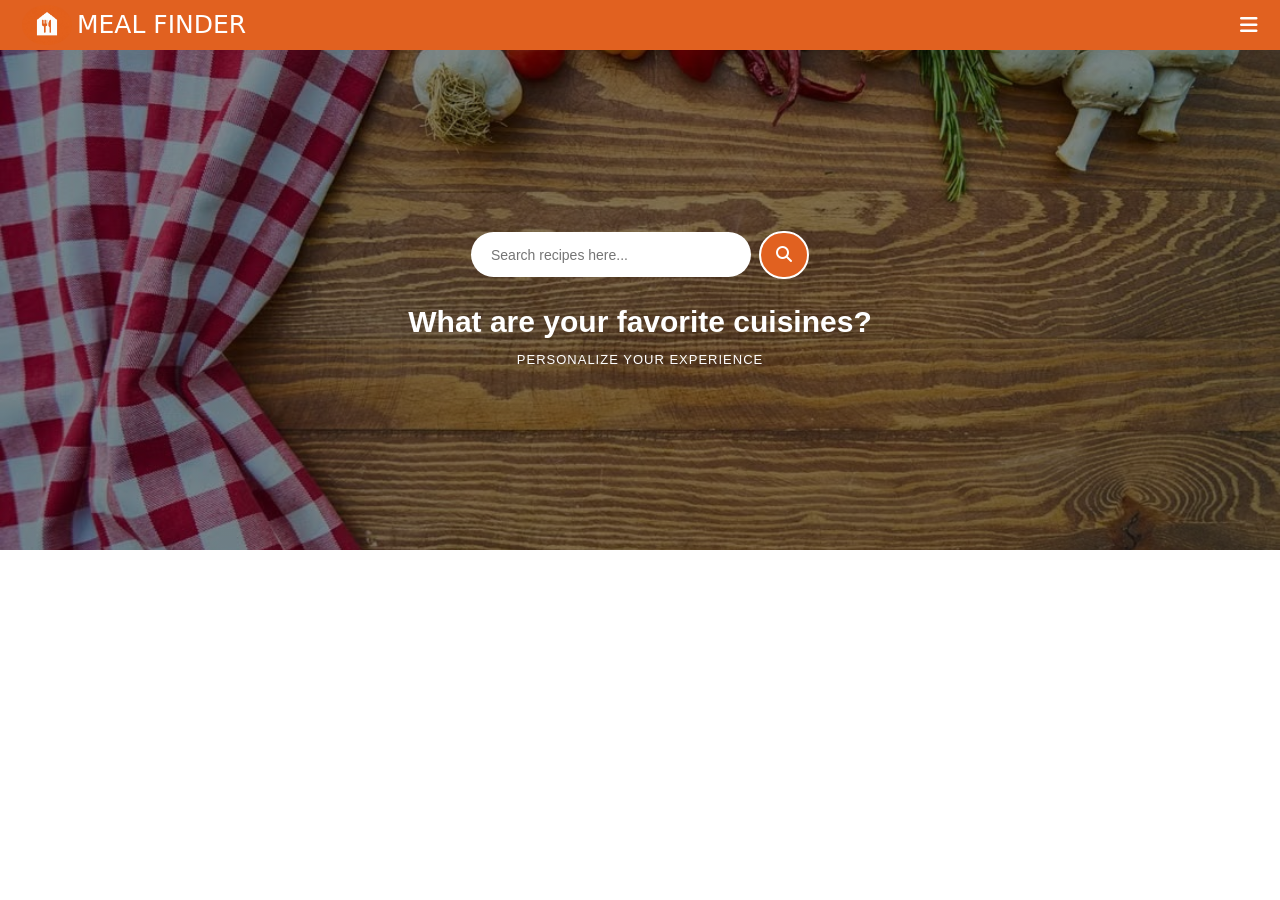
==== second.html @ d17a3c5a "added the navbar and banner of the second page" ====
<!DOCTYPE html>
<html lang="en">

<head>
    <meta charset="UTF-8">
    <meta name="viewport" content="width=device-width, initial-scale=1.0">

    <title>Meal Finder</title>

    <link rel="stylesheet" href="style.css">

    <!-- Bootstrap CSS -->
    <link href="https://cdn.jsdelivr.net/npm/bootstrap@5.3.3/dist/css/bootstrap.min.css"
        rel="stylesheet">

    <!-- Font Awesome -->
    <link rel="stylesheet"
        href="https://cdnjs.cloudflare.com/ajax/libs/font-awesome/6.7.2/css/all.min.css">

</head>

<body>

    <!-- NAVBAR - DON'T CHANGE -->
    <nav>

        <div class="container-fluid d-flex justify-content-between align-items-center">

            <!-- Logo -->
            <div class="nav">

                <img src="/nav-img.jpeg" alt="Meal Finder">

                <h1>MEAL FINDER</h1>

            </div>

            <!-- Hamburger -->
            <div class="menu">

                <button
                    class="btn"
                    type="button"
                    data-bs-toggle="offcanvas"
                    data-bs-target="#offcanvasRight"
                    aria-controls="offcanvasRight">

                    <i class="fa-solid fa-bars"></i>

                </button>

            </div>

        </div>


        <!-- OFFCANVAS - DON'T CHANGE -->

        <div class="offcanvas offcanvas-end"
            tabindex="-1"
            id="offcanvasRight"
            aria-labelledby="offcanvasRightLabel">

            <div class="offcanvas-header">

                <h5 class="offcanvas-title"
                    id="offcanvasRightLabel">

                    MEAL FINDER

                </h5>

                <button
                    type="button"
                    class="btn-close"
                    data-bs-dismiss="offcanvas"
                    aria-label="Close">
                </button>

            </div>

            <div class="offcanvas-body">

                <h5>Food Categories</h5>

                <div id="categories"></div>

            </div>

        </div>

    </nav>


    <!-- HERO SECTION -->

    <section class="hero">

        <div class="div1">

            <div class="search-box">

                <input
                    type="search"
                    placeholder="Search recipes here..." id="search">

                <a href="" id="search-btn">
                    <i class="fa-solid fa-magnifying-glass"></i>
                </a>

            </div>

            <h1>What are your favorite cuisines?</h1>

            <p>PERSONALIZE YOUR EXPERIENCE</p>

        </div>

    </section>

    <div id="mealDesc"></div>
    
    <div id="mealTitle"></div>
    

    <div id="mealCards"></div>

    

    <!-- Bootstrap JS -->

    <script src="https://cdn.jsdelivr.net/npm/bootstrap@5.3.3/dist/js/bootstrap.bundle.min.js">
    </script>

    <!-- Your JS -->

    <script src="second.js"></script>

</body>

</html>
---- style.css ----
* {
    margin: 0;
    padding: 0;
    box-sizing: border-box;
}


/*NAVBAR*/

nav {
    background-color: #E16120;
    padding: 5px 10px;
    height: 50px;
}

.nav {
    display: flex;
    align-items: center;
    gap: 5px;
}

.nav img {
    width: 50px;
    height: 40px;
    border-radius: 50%;
}

.nav h1 {
    font-size: 25px;
    margin: 0;
    color: white;
}

.menu button {
    font-size: 20px;
    border: none;
    padding: 0;
}

div button i {
    color: white;
}

#search-btn{
    color: white;
    background-color: #E16120;
    border: 2px solid white;
    border-radius: 50px;
    padding: 10px;
    width: 50px;

    
}

/*OFFCANVAS*/

.category {
    padding: 12px;
    border-bottom: 1px solid #ddd;
    cursor: pointer;
}

.category:hover {
    background-color: orange;
}


/* BANNER */

.hero {
    width: 100%;
    height: 500px;

    background-image:
        linear-gradient(
            rgba(0, 0, 0, 0.45),
            rgba(0, 0, 0, 0.45)
        ),
        url("bg-img.jpeg");

    background-position: center;
    background-size: cover;
    background-repeat: no-repeat;

    display: flex;
    justify-content: center;
    align-items: center;

    text-align: center;

    font-family: Arial, Helvetica, sans-serif;
}


/* Hero content */

.div1 {
    width: 100%;
    padding: 20px;
}


/* SEARCH BOX */

.search-box {
    display: flex;
    justify-content: center;
    align-items: center;

    gap: 8px;
}


.search-box input {
    width: 280px;
    height: 45px;

    border-radius: 30px;

    border: none;
    outline: none;

    padding: 0 20px;

    font-size: 14px;
}


.search-box button {
    width: 45px;
    height: 45px;

    border-radius: 50%;

    border: 1px solid white;

    background-color: #E16120;

    display: flex;
    justify-content: center;
    align-items: center;

    cursor: pointer;
}


.search-box button i {
    color: white;
    font-size: 16px;
}


/* HERO TEXT */

.div1 h1 {
    color: white;

    font-size: 30px;

    margin-top: 25px;
    margin-bottom: 10px;

    font-weight: bold;
    
}


.div1 p {
    color: white;

    font-size: 13px;

    margin: 0;

    letter-spacing: 1px;
}


/* CATEGORY SECTION */

.category-section {
    width: 100%;

    background-color: #f5f5f5;

    min-height: 500px;

    padding: 45px 30px;
}


/* CATEGORY HEADING */

.category-heading {
    width: 100%;

    margin-bottom: 30px;
}


.category-heading h1 {
    font-size: 30px;

    letter-spacing: 3px;

    color: #222;

    margin-bottom: 8px;
}


.orange-line {
    width: 80px;
    height: 3px;

    background-color: #E16120;
}


/* CATEGORY CARDS */

#cards {
    width: 100%;

    display: grid;

    grid-template-columns: repeat(4, 1fr);

    gap: 20px;
}


/* CARD */

.card {
    position: relative;

    width: 100%;
    height: 150px;

    background-color: white;

    border: none;

    border-radius: 0;

    box-shadow: 0 2px 8px rgba(0, 0, 0, 0.12);

    overflow: hidden;

    padding: 8px;
}


/* IMAGE */

.card img {
    width: 100%;
    height: 100%;

    object-fit: contain;

    display: block;
}


/* CATEGORY LABEL */

.card span {
    position: absolute;

    top: 10px;
    right: 10px;

    background-color: #E16120;

    color: white;

    font-size: 12px;

    padding: 4px 7px;

    font-weight: bold;

    border-radius: 5px;
}


#mealCards{
    display: grid;
    grid-template-columns: repeat(5,1fr);
    gap: 25px;
    padding: 20px;
    line-height: 20px;
}

.meal-cards{
    position: relative;
    background-color: white;
    border-radius: 0px;
    overflow: hidden;
    box-shadow: 0 0.5px 6px black;
    margin-top: 20px;
    
}

.meal-cards img{
    width: 100%;
    height: 150px;
    object-fit: cover;
}

.meal-cards h3{
    padding: 0 15px 10px;
    color: #E16120;
}

.meal-Title{
    padding: 20px;
    background-color: #f5f5f5;
}

.meal-category{
    position: absolute;
    top: 10px;
    right: 10px;
    text-decoration: none;
    color: #E16120;
    background-color: white;
    border-radius: 20px;
    padding: 7px;
    
}

.itemCheck{
    text-decoration: none;
    color: black;
}

#mealLine{
    background-color: #E16120;
    height: 4px;
    width: 60px;
    margin-top: 10px;
}
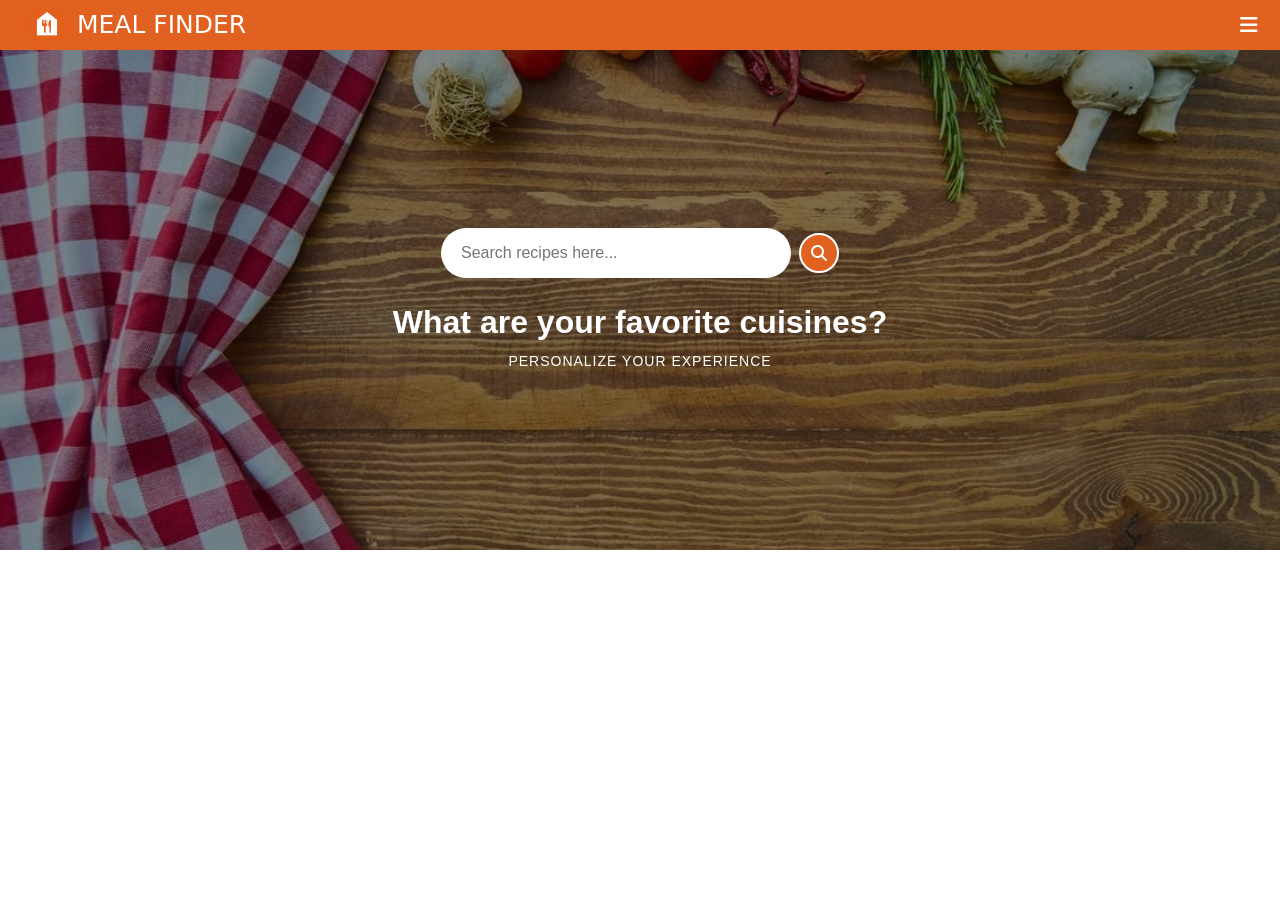
==== commit 593b13f1: "related meals appearing by clicking category cards and hamberger menu items" ====
--- a/second.html
+++ b/second.html
@@ -7,7 +7,7 @@
 
     <title>Meal Finder</title>
 
-    <link rel="stylesheet" href="style.css">
+    <link rel="stylesheet" href="second.css">
 
     <!-- Bootstrap CSS -->
     <link href="https://cdn.jsdelivr.net/npm/bootstrap@5.3.3/dist/css/bootstrap.min.css"
@@ -31,7 +31,7 @@
 
                 <img src="/nav-img.jpeg" alt="Meal Finder">
 
-                <h1>MEAL FINDER</h1>
+                <a href="index.html"><h1>MEAL FINDER</h1></a>
 
             </div>
 
@@ -118,11 +118,8 @@
 
     </section>
 
-    <div id="mealDesc"></div>
-    
-    <div id="mealTitle"></div>
-    
-
+    <div id="mealDesc"></div> 
+    <div id="mealTitle"></div> 
     <div id="mealCards"></div>
 
     
--- a/second.css
+++ b/second.css
@@ -0,0 +1,261 @@
+
+* {
+    margin: 0;
+    padding: 0;
+    box-sizing: border-box;
+}
+
+
+/*  NAVBAR*/
+
+nav {
+    background-color: #E16120;
+    padding: 5px 10px;
+    height: 50px;
+}
+
+.nav {
+    display: flex;
+    align-items: center;
+    gap: 5px;
+}
+
+.nav a{
+    text-decoration: none;
+}
+
+.nav img {
+    width: 50px;
+    height: 40px;
+    border-radius: 50%;
+}
+
+.nav h1 {
+    font-size: 25px;
+    margin: 0;
+    color: white;
+}
+
+.menu button {
+    font-size: 20px;
+    border: none;
+    padding: 0;
+}
+
+div button i {
+    color: white;
+}
+
+
+/*  SEARCH BUTTON */
+
+#search-btn {
+    color: white;
+    background-color: #E16120;
+    border: 2px solid white;
+    border-radius: 50%;
+    padding: 10px;
+    width: 100;
+    text-decoration: none;
+
+    display: flex;
+    justify-content: center;
+    align-items: center;
+}
+
+
+/* OFFCANVAS*/
+
+.category {
+    padding: 12px;
+    border-bottom: 1px solid #ddd;
+    cursor: pointer;
+    font-size: 17px;
+    transition: 0.3s;
+}
+
+.category:hover {
+    background-color: #E16120;
+    color: white;
+}
+
+
+/* BANNER*/
+
+.hero {
+    width: 100%;
+    height: 500px;
+
+    background-image:
+        linear-gradient(
+            rgba(0, 0, 0, 0.45),
+            rgba(0, 0, 0, 0.45)
+        ),
+        url("bg-img.jpeg");
+
+    background-position: center;
+    background-size: cover;
+    background-repeat: no-repeat;
+
+    display: flex;
+    justify-content: center;
+    align-items: center;
+
+    text-align: center;
+
+    font-family: Arial, Helvetica, sans-serif;
+}
+
+
+/* HERO CONTENT */
+
+.div1 {
+    width: 100%;
+    padding: 20px;
+}
+
+
+/*  SEARCH BOX */
+
+.search-box {
+    display: flex;
+    justify-content: center;
+    align-items: center;
+    gap: 8px;
+}
+
+.search-box input {
+    width: 350px;
+    height: 50px;
+
+    border-radius: 30px;
+
+    border: none;
+
+    padding: 0 20px;
+
+    font-size: 16px;
+}
+
+
+/* HERO TEXT */
+
+.div1 h1 {
+    color: white;
+
+    font-size: 32px;
+
+    margin-top: 25px;
+    margin-bottom: 10px;
+
+    font-weight: bold;
+}
+
+.div1 p {
+    color: white;
+
+    font-size: 14px;
+
+    margin: 0;
+
+    letter-spacing: 1px;
+}
+
+
+/* MEAL TITLE */
+
+
+.meal-Title {
+   
+    padding: 35px 20px 20px;
+}
+
+
+ .mealLine {
+    height: 3px;
+    background-color: #E16120;
+    width: 70px;
+} 
+
+
+
+.description {
+    padding: 15px;
+    margin: 20px;
+    border: 2px solid #E16120;
+ 
+}
+
+.description h2 {
+    margin-bottom: 15px;
+
+    color: #E16120;
+ 
+}
+
+.description p {
+    font-size: 16px;
+
+    line-height: 1.7;
+
+    color: #555;
+
+    margin: 0;
+}
+
+
+/* MEAL CARDS */
+
+#mealCards {
+    width: 90%;
+
+    margin: 10px auto 40px;
+
+    display: grid;
+
+    grid-template-columns: repeat(5, 1fr);
+
+    gap: 25px;
+}
+
+
+/* Meal card link */
+
+.itemCheck {
+    text-decoration: none;
+
+    color: black;
+
+    display: block;
+}
+
+
+/* Card */
+
+.meal-cards {
+    background-color: white;
+
+    border-radius: 10px;
+
+    overflow: hidden;
+
+    box-shadow: 0 3px 12px rgba(0, 0, 0, 0.15);
+
+    height: 100%;
+}
+
+/* Meal image */
+
+.meal-cards img {
+    width: 100%;
+
+    height: 220px;
+
+    object-fit: cover;
+
+    display: block;
+}
+
+
+
+
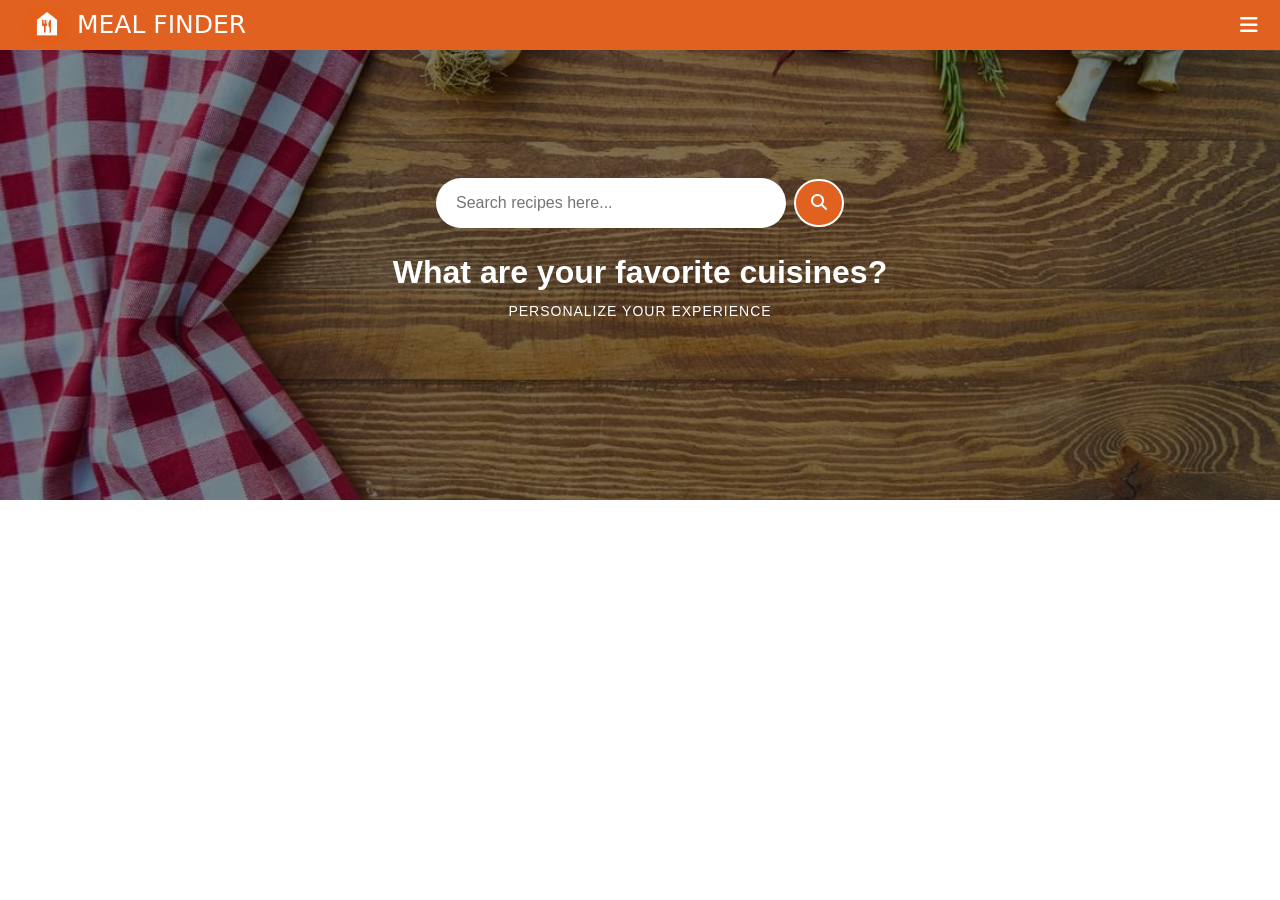
==== commit a7d9269d: "updating the header portion icon" ====
--- a/second.html
+++ b/second.html
@@ -29,7 +29,7 @@
             <!-- Logo -->
             <div class="nav">
 
-                <img src="/nav-img.jpeg" alt="Meal Finder">
+                <img src="nav-img.jpeg" alt="Meal Finder">
 
                 <a href="index.html"><h1>MEAL FINDER</h1></a>
 
--- a/second.css
+++ b/second.css
@@ -12,6 +12,11 @@
     background-color: #E16120;
     padding: 5px 10px;
     height: 50px;
+    position: fixed;
+    top: 0;
+    left: 0;
+    z-index: 1000;
+    width: 100%;
 }
 
 .nav {
@@ -49,18 +54,15 @@
 
 /*  SEARCH BUTTON */
 
-#search-btn {
+#search-btn{
     color: white;
     background-color: #E16120;
     border: 2px solid white;
-    border-radius: 50%;
+    border-radius: 50px;
     padding: 10px;
-    width: 100;
-    text-decoration: none;
-
-    display: flex;
-    justify-content: center;
-    align-items: center;
+    width: 50px;
+
+    
 }
 
 
@@ -207,7 +209,7 @@
 /* MEAL CARDS */
 
 #mealCards {
-    width: 90%;
+    width: 97%;
 
     margin: 10px auto 40px;
 
@@ -235,7 +237,7 @@
 .meal-cards {
     background-color: white;
 
-    border-radius: 10px;
+    border-radius: 4px;
 
     overflow: hidden;
 
@@ -249,13 +251,347 @@
 .meal-cards img {
     width: 100%;
 
-    height: 220px;
+    height: 180px;
 
     object-fit: cover;
 
     display: block;
 }
 
-
-
-
+.meal-cards h6{
+    padding: 10px;
+}
+
+
+/* MOBILE */
+
+@media screen and (max-width: 767px) {
+
+    /* NAVBAR */
+
+    nav {
+        height: 50px;
+        padding: 5px 8px;
+    }
+
+    .nav {
+        width: 100%;
+        display: flex;
+        align-items: center;
+    }
+
+    .nav img {
+        width: 40px;
+        height: 35px;
+    }
+
+    .nav h1 {
+        font-size: 20px;
+    }
+
+    .menu button {
+        font-size: 18px;
+    }
+
+
+    /* OFFCANVAS */
+
+    .category {
+        padding: 10px;
+        font-size: 15px;
+    }
+
+
+    /* BANNER */
+
+    .hero {
+        width: 100%;
+        height: 380px;
+
+        background-position: center;
+        background-size: cover;
+    }
+
+    .div1 {
+        width: 100%;
+        padding: 15px;
+    }
+
+
+    /* SEARCH */
+
+    .search-box {
+        width: 100%;
+
+        display: flex;
+        justify-content: center;
+        align-items: center;
+
+        gap: 6px;
+    }
+
+    .search-box input {
+        width: 75%;
+        height: 42px;
+
+        font-size: 13px;
+
+        padding: 0 15px;
+    }
+
+    #search-btn {
+        width: 42px;
+        height: 42px;
+
+        padding: 8px;
+    }
+
+
+    /* HERO TEXT */
+
+    .div1 h1 {
+        font-size: 22px;
+
+        margin-top: 20px;
+        margin-bottom: 8px;
+    }
+
+    .div1 p {
+        font-size: 10px;
+
+        line-height: 1.5;
+
+        letter-spacing: 0.5px;
+    }
+
+
+    /* MEAL TITLE */
+
+    .meal-Title {
+        padding: 25px 15px 15px;
+    }
+
+    .meal-Title h1 {
+        font-size: 23px;
+
+        line-height: 1.3;
+    }
+
+    .mealLine {
+        width: 55px;
+        height: 3px;
+    }
+
+
+    /* DESCRIPTION */
+
+    .description {
+        width: auto;
+
+        margin: 15px;
+
+        padding: 12px;
+
+        border: 2px solid #E16120;
+    }
+
+    .description h2 {
+        font-size: 19px;
+
+        margin-bottom: 10px;
+    }
+
+    .description p {
+        font-size: 13px;
+
+        line-height: 1.6;
+
+        word-wrap: break-word;
+    }
+
+
+    /* MEAL CARDS */
+
+    #mealCards {
+        width: calc(100% - 20px);
+
+        margin: 10px auto 30px;
+
+        display: grid;
+
+        grid-template-columns: repeat(2, 1fr);
+
+        gap: 12px;
+    }
+
+
+    /* CARD */
+
+    .meal-cards {
+        width: 100%;
+
+        height: 100%;
+
+        margin: 0;
+
+        border-radius: 4px;
+    }
+
+
+    /* IMAGE */
+
+    .meal-cards img {
+        width: 100%;
+
+        height: 130px;
+
+        object-fit: cover;
+    }
+
+
+    /* MEAL NAME */
+
+    .meal-cards h6 {
+        padding: 8px;
+
+        font-size: 13px;
+
+        line-height: 1.3;
+    }
+
+
+    /* LINK */
+
+    .itemCheck {
+        width: 100%;
+    }
+}
+
+
+/* TABLET */
+@media screen and (min-width: 768px) and (max-width: 1024px) {
+
+    /* NAVBAR */
+    nav {
+        height: 55px;
+        padding: 5px 12px;
+    }
+
+    .nav img {
+        width: 45px;
+        height: 40px;
+    }
+
+    .nav h1 {
+        font-size: 23px;
+    }
+
+    .menu button {
+        font-size: 20px;
+    }
+
+    /* BANNER */
+    .hero {
+        width: 100%;
+        height: 450px;
+        background-position: center;
+        background-size: cover;
+    }
+
+    .div1 {
+        width: 100%;
+        padding: 20px;
+    }
+
+    /* SEARCH */
+    .search-box {
+        width: 100%;
+        display: flex;
+        justify-content: center;
+        align-items: center;
+        gap: 8px;
+    }
+
+    .search-box input {
+        width: 55%;
+        height: 48px;
+        font-size: 15px;
+        padding: 0 18px;
+    }
+
+    #search-btn {
+        width: 48px;
+        height: 48px;
+        padding: 10px;
+    }
+
+    /* HERO TEXT */
+    .div1 h1 {
+        font-size: 28px;
+        margin-top: 25px;
+    }
+
+    .div1 p {
+        font-size: 13px;
+        line-height: 1.6;
+    }
+
+    /* MEAL TITLE */
+    .meal-Title {
+        padding: 30px 20px 18px;
+    }
+
+    .meal-Title h1 {
+        font-size: 28px;
+    }
+
+    .mealLine {
+        width: 65px;
+        height: 3px;
+    }
+
+    /* DESCRIPTION */
+    .description {
+        margin: 18px 20px;
+        padding: 15px;
+    }
+
+    .description h2 {
+        font-size: 21px;
+    }
+
+    .description p {
+        font-size: 15px;
+        line-height: 1.7;
+    }
+
+    /* MEAL CARDS */
+    #mealCards {
+        width: 94%;
+        margin: 15px auto 40px;
+        display: grid;
+        grid-template-columns: repeat(3, 1fr);
+        gap: 20px;
+    }
+
+    .meal-cards {
+        width: 100%;
+        height: 100%;
+    }
+
+    .meal-cards img {
+        width: 100%;
+        height: 170px;
+        object-fit: cover;
+    }
+
+    .meal-cards h6 {
+        padding: 10px;
+        font-size: 14px;
+        line-height: 1.4;
+    }
+
+    .itemCheck {
+        width: 100%;
+    }
+}
